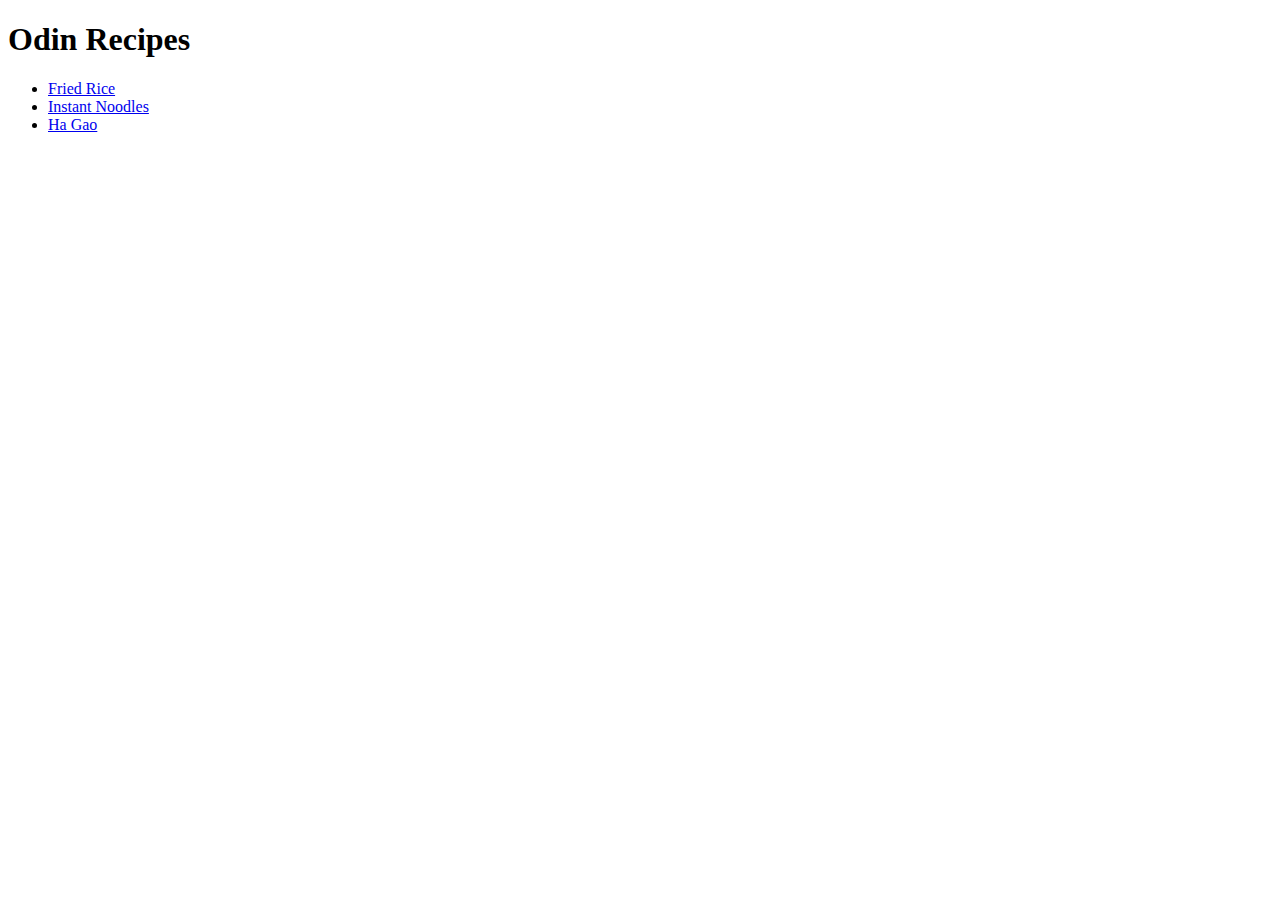
==== index.html @ 9f12d891 "This is the first draft of my code It is the home page that links to other recipe pages." ====
<!DOCTYPE html>
<html lang=""en">
<head>
    <meta charset="utf-8">
    <title>Home</title>
</head>
<body>
    <h1>Odin Recipes</h1>
    <ul>
        <li><a href="recipes/friedRice.html">Fried Rice</a></li>
        <li><a href="recipes/instantNoodles.html">Instant Noodles</a></li>
        <li><a href="recipes/haGao.html">Ha Gao</a></li>
    </ul>
    
</body>
</html>
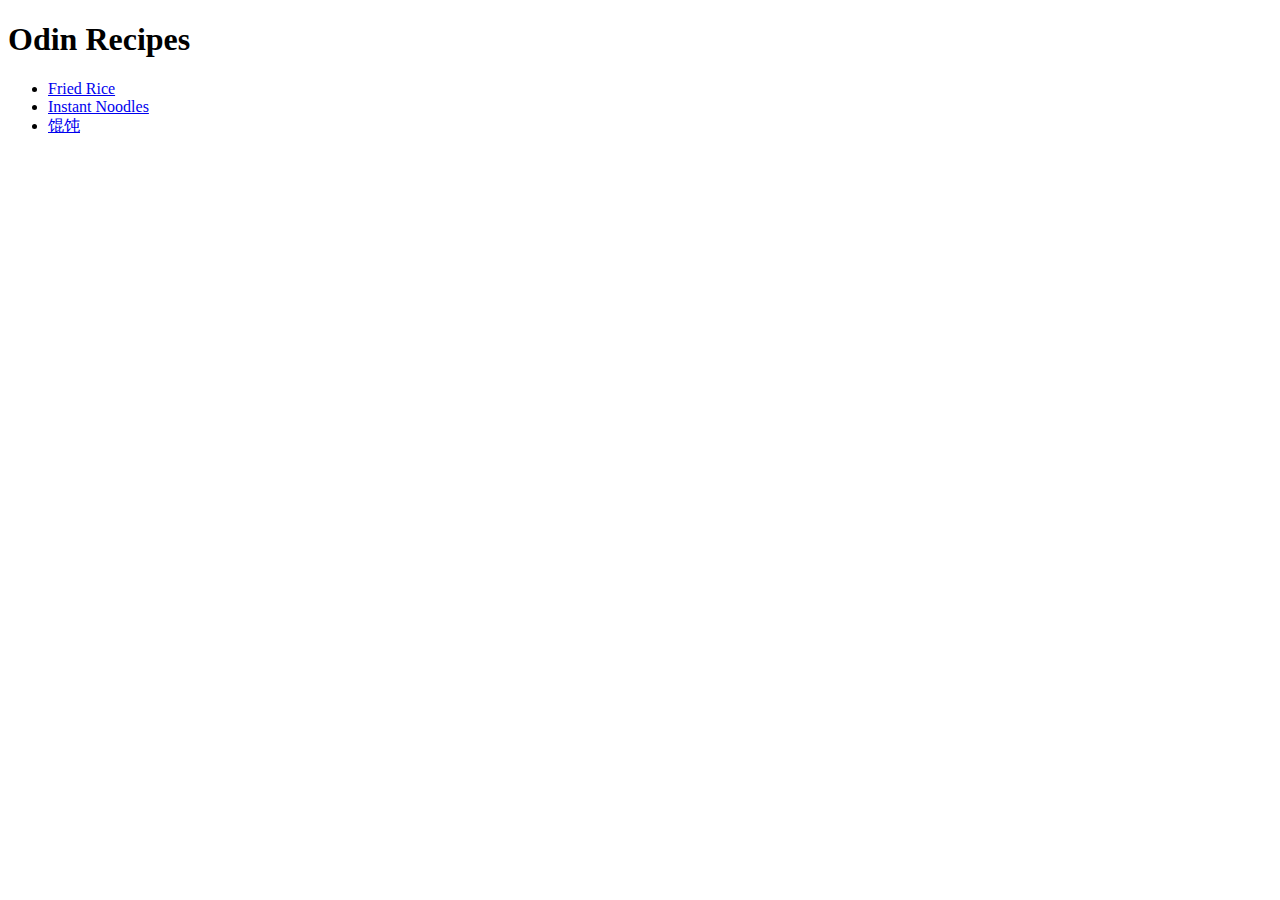
==== commit eb460141: "This is my home page after I changed the title of the Ha Gao recipe I changed the name of the Ha Gao" ====
--- a/index.html
+++ b/index.html
@@ -9,7 +9,7 @@
     <ul>
         <li><a href="recipes/friedRice.html">Fried Rice</a></li>
         <li><a href="recipes/instantNoodles.html">Instant Noodles</a></li>
-        <li><a href="recipes/haGao.html">Ha Gao</a></li>
+        <li><a href="recipes/haGao.html">馄饨</a></li>
     </ul>
     
 </body>
